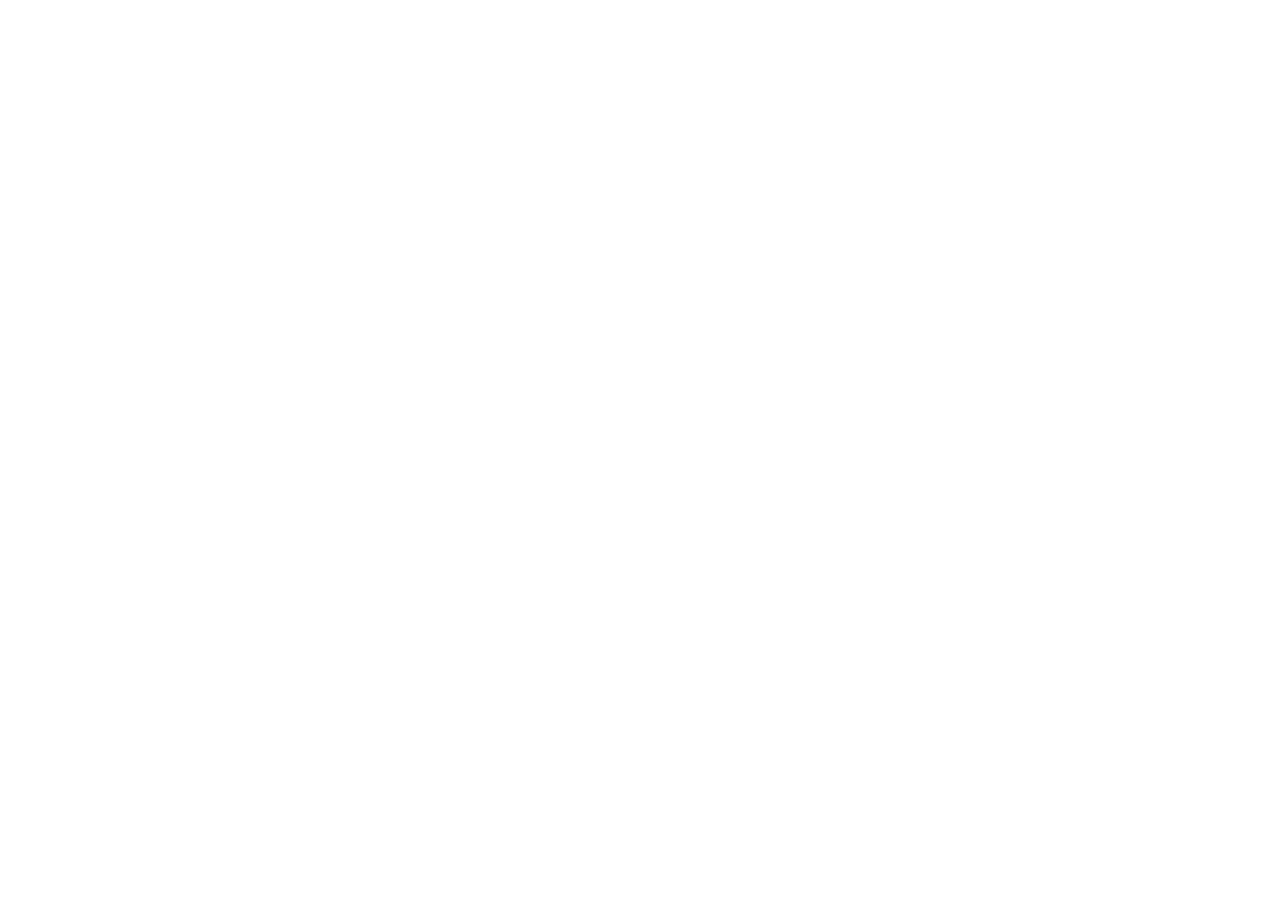
==== index.html @ 49b99a00 "init : project" ====
<!DOCTYPE html>
<html lang="fr">
<head>
    <meta charset="UTF-8">
    <meta name="viewport" content="width=device-width, initial-scale=1.0">
    
    <title>Index</title>
    <link rel="icon" href="./public/favicon.png" type="image/x-icon"/>
</head>
<body>
    <script>
        /*let href = window.location.href;
        href = href.replace("index.html", "");
        href += "pages/profil.html";
        window.location.href = href;*/
    </script>
</body>
</html>
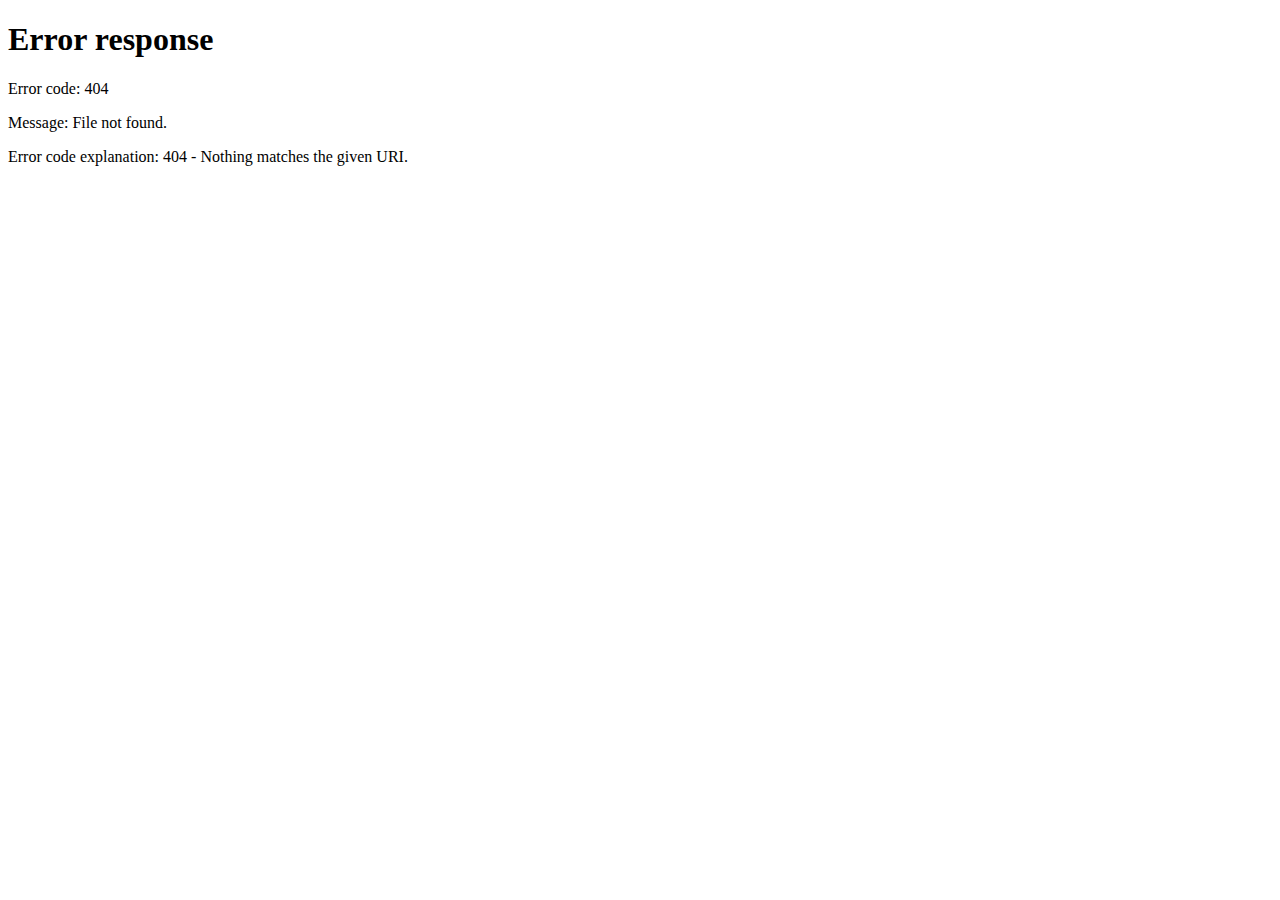
==== commit b2ee59e8: "fix : index.html" ====
--- a/index.html
+++ b/index.html
@@ -9,10 +9,10 @@
 </head>
 <body>
     <script>
-        /*let href = window.location.href;
+        let href = window.location.href;
         href = href.replace("index.html", "");
-        href += "pages/profil.html";
-        window.location.href = href;*/
+        href += "pages/routes/search.html";
+        window.location.href = href;
     </script>
 </body>
 </html>
